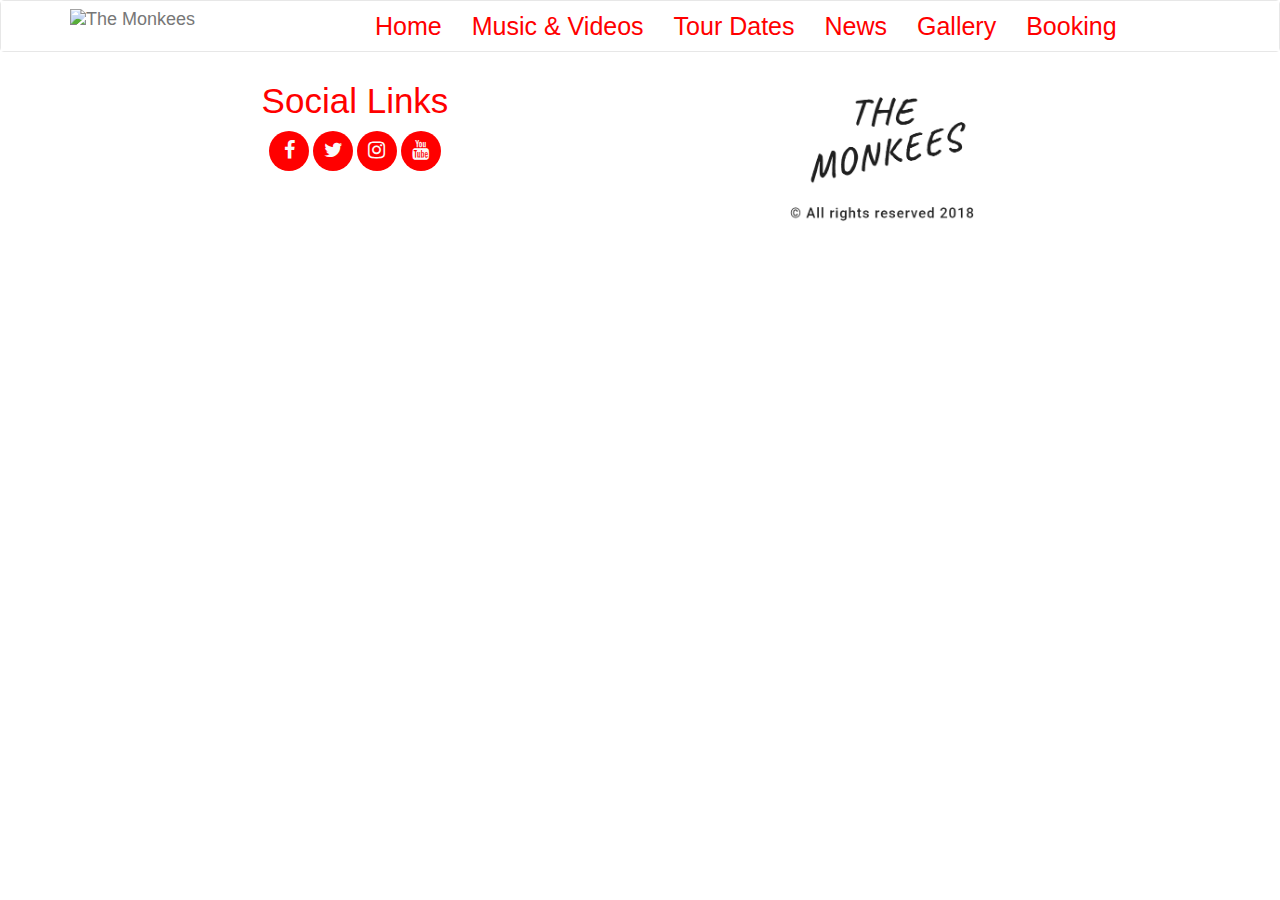
==== booking.html @ ca9ceb1e "Navigation bar and footer built and styled - applied to all pages" ====
<!DOCTYPE html>
<html lang="en">
<head>
    <meta charset="UTF-8">
    <meta name="viewport" content="width=device-width, initial-scale=1.0">
    <meta http-equiv="X-UA-Compatible" content="ie=edge">
    <!-- Latest compiled and minified CSS -->
	<link rel="stylesheet" href="https://maxcdn.bootstrapcdn.com/bootstrap/3.3.7/css/bootstrap.min.css" integrity="sha384-BVYiiSIFeK1dGmJRAkycuHAHRg32OmUcww7on3RYdg4Va+PmSTsz/K68vbdEjh4u" crossorigin="anonymous">
	<script type="text/javascript" src="http://code.jquery.com/jquery-latest.js"></script>
	<!-- Optional theme -->
	<link rel="stylesheet" href="https://maxcdn.bootstrapcdn.com/bootstrap/3.3.7/css/bootstrap-theme.min.css" integrity="sha384-rHyoN1iRsVXV4nD0JutlnGaslCJuC7uwjduW9SVrLvRYooPp2bWYgmgJQIXwl/Sp" crossorigin="anonymous">
    <link rel="stylesheet" href="https://stackpath.bootstrapcdn.com/font-awesome/4.7.0/css/font-awesome.min.css" type="text/css" />
    <!--Style for Navbar and footer-->
    <link rel="stylesheet" href="styles/main.css" type="text/css">
    <!--Stlye for main page-->
    <link rel="stylesheet" href="styles/booking.css" type="text/css">
    <title>The Monkees | Booking</title>
</head>
<body>
    <header class="header">
        <nav class="navbar navbar-default">
            <div class="container-fluid" id="bg-nav-color">
                <div class="container">
                    <!-- Brand and toggle get grouped for better mobile display -->
                    <div class="navbar-header">
                        <button type="button" class="navbar-toggle collapsed" data-toggle="collapse" data-target="#bs-example-navbar-collapse-1"
                            aria-expanded="false">
                            <span class="sr-only">Toggle navigation</span>
                            <span class="icon-bar"></span>
                            <span class="icon-bar"></span>
                            <span class="icon-bar"></span>
                        </button>
                        <a class="navbar-brand" href="index.html"><img src="assets/band-assets/images/face.png" alt="The Monkees"></a>
                    </div>

                    <!-- Collect the nav links, forms, and other content for toggling -->
                    <div class="collapse navbar-collapse" id="bs-example-navbar-collapse-1">
                        <ul class="nav navbar-nav">
                            <li><a href="index.html">Home</a></li>
                            <li><a href="musicvideos.html">Music & Videos</a></li>
                            <li><a href="tour-dates.html">Tour Dates</a></li>
                            <li><a href="news.html">News</a></li>
                            <li><a href="gallery.html">Gallery</a></li>
                            <li><a href="booking.html">Booking</a></li>
                        </ul>
                    </div><!-- /.navbar-collapse -->
                </div>
            </div><!-- /.container-fluid -->
        </nav>
    </header>
    
    <section>

    </section>

    <footer>
        <div class="container">
                <div class="social-links">
                    <div class="col-xs-12 col-sm-6 col-md-6 col-lg-6 ">
                        <span class="sectionnew col-xs-12 hidden-sm hidden-md hidden-lg"></span>                        
                        <h5 class="social-heading">Social Links</h5>
                        <ul class="list-style">
                            <li><a href="https://www.facebook.com/TheMonkees" target="_blank"><i class="fa fa-facebook" aria-hidden="true"></i></a></li>
                            <li><a href="https://twitter.com/themonkees" target="_blank"><i class="fa fa-twitter" aria-hidden="true"></i></a></li>
                            <li><a href="https://www.instagram.com/themonkees/" target="_blank"><i class="fa fa-instagram" aria-hidden="true"></i></a></li>
                            <li><a href="https://www.youtube.com/user/themonkees" target="_blank"><i class="fa fa-youtube" aria-hidden="true"></i></a></li>
                        </ul>
                    </div>
                </div>
            
            <div class="footer-logo col-xs-12 col-sm-6 col-md-6 col-lg-6">
                <a href="index.html"><img src="assets/band-assets/images/Group 107@2x.png" alt="The Monkees | ©All Rights Reserved 2018"></a>
            </div>            
        </div>
    </footer>

    <!-- Latest compiled and minified JavaScript -->
    <script src="https://maxcdn.bootstrapcdn.com/bootstrap/3.3.7/js/bootstrap.min.js" integrity="sha384-Tc5IQib027qvyjSMfHjOMaLkfuWVxZxUPnCJA7l2mCWNIpG9mGCD8wGNIcPD7Txa" crossorigin="anonymous"></script>
    <!-- jQuery (necessary for Bootstrap's JavaScript plugins) -->
    <script src="https://ajax.googleapis.com/ajax/libs/jquery/1.12.4/jquery.min.js"></script>

</body>
</html>
---- styles/main.css ----
@font-face {
    font-family:"Caveat";
    src: url("assets\Fonts\Caveat-Bold.ttf");
}

/*Header*/
/*Custom CSS / Bootstrap Overrides */ 

html {
    margin: 0;
    padding: 0;
}

#bg-nav-color {
    background-color: #fff;
}

div.navbar-header a img {
    height: 35px; 
    margin-right: 150px;
}

ul.nav.navbar-nav li a {
    font-family: "Caveat", sans-serif;
    color: #FF0000;
    font-size: 25px;
}

ul.nav.navbar-nav li a:hover {
    color: rgb(209, 43, 43);
}

a.navbar-brand {
    padding: 8px 15px;
}



/*Footer/
/*Custom CSS*/

.social-heading {
    font-family: "Caveat", sans-serif;
    color: #FF0000;
    display: block;
    font-size: 35px;
    position: relative;
    background-color: #fff;
    z-index: 3;
    width: 50%;
    margin-left: 25%;
}

span.sectionnew {
    border-top: 3px solid #c7c7c7;
    display: block;
    height: 1px;
    position: relative;
    top: 33px;
    width: 90%;
    margin: auto;
}

.list-style {
    padding: 0;
}

.social-links {
    text-align: center;
}

.list-style li {
    list-style-type: none;
    display: inline-block;
}

.list-style li a {
    text-decoration: none;
}

.list-style li a i {
    font-size: 15pt;
    width: 40px;
    height: 40px;
    padding-top: 16px;
    border-radius: 50%;
    font-size: 20px;
    line-height: 7px; 
    text-align: center; 
    color: #fafafa;
    background-color: #FF0000;
}

.footer-logo a img {
    display:inline-block;
    height: 150px;
    margin-left: 25%;
}

.list-style li a i:hover {
    background-color: rgb(255, 60, 60);
    color: #cecece;
}
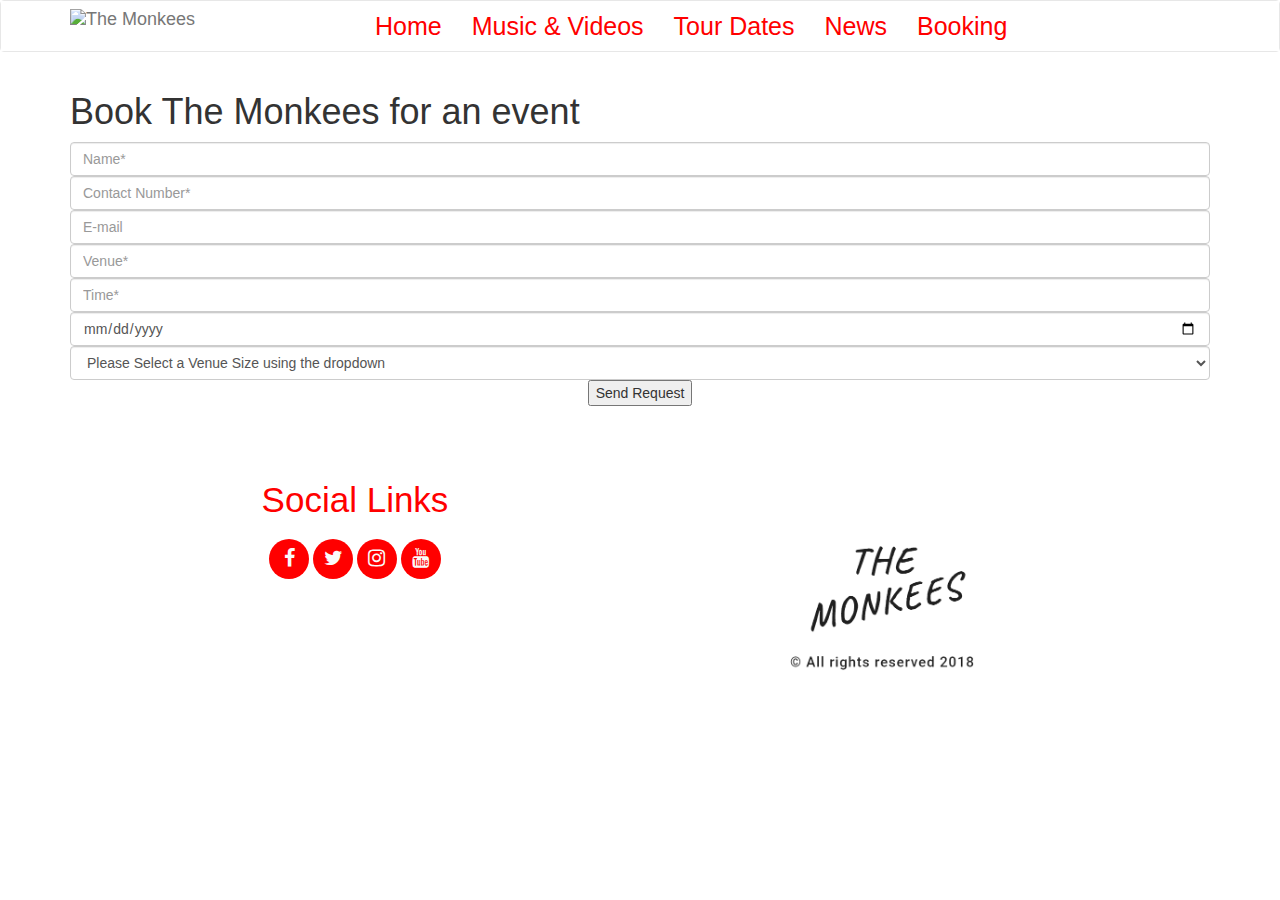
==== commit 60c37376: "Header on each page modified" ====
--- a/booking.html
+++ b/booking.html
@@ -40,7 +40,6 @@
                             <li><a href="musicvideos.html">Music & Videos</a></li>
                             <li><a href="tour-dates.html">Tour Dates</a></li>
                             <li><a href="news.html">News</a></li>
-                            <li><a href="gallery.html">Gallery</a></li>
                             <li><a href="booking.html">Booking</a></li>
                         </ul>
                     </div><!-- /.navbar-collapse -->
@@ -49,7 +48,27 @@
         </nav>
     </header>
     
-    <section>
+    <section class="container">
+        <h1 class="booking-heading text-style">Book The Monkees for an event</h1>
+        <form action="#" class="booking-form">
+            <input type="text" name="name" class="form-control" placeholder="Name*" required>
+            <input type="text" name="contact-number" class="form-control" placeholder="Contact Number*" required>
+            <input type="email" name="email" class="form-control" placeholder="E-mail">
+            <input type="text" name="venue" class="form-control" placeholder="Venue*" required>
+            <input type="text" name="time" class="form-control" placeholder="Time*" required>
+            <input type="date" name="date" class="form-control" placeholder="Date*" required> 
+            <select name="venue-size" id="venue-size" class="form-control venue-size" required>
+                <option value="">Please Select a Venue Size using the dropdown</option>
+                <option value="">1-100</option>
+                <option value="">101-999</option>
+                <option value="">1000-4999</option>
+                <option value="">5000-9999</option>
+                <option value="">10,000+</option>
+            </select>
+            <div style="text-align:center;">
+                <button type="submit" class="send-request text-style" name="submit">Send Request</button>
+            </div>
+        </form>
 
     </section>
 
@@ -78,6 +97,5 @@
     <script src="https://maxcdn.bootstrapcdn.com/bootstrap/3.3.7/js/bootstrap.min.js" integrity="sha384-Tc5IQib027qvyjSMfHjOMaLkfuWVxZxUPnCJA7l2mCWNIpG9mGCD8wGNIcPD7Txa" crossorigin="anonymous"></script>
     <!-- jQuery (necessary for Bootstrap's JavaScript plugins) -->
     <script src="https://ajax.googleapis.com/ajax/libs/jquery/1.12.4/jquery.min.js"></script>
-
 </body>
 </html>--- a/styles/main.css
+++ b/styles/main.css
@@ -39,6 +39,11 @@
 /*Footer/
 /*Custom CSS*/
 
+footer {
+    margin-top: 75px;
+    margin-bottom: 50px;
+}
+
 .social-heading {
     font-family: "Caveat", sans-serif;
     color: #FF0000;
@@ -48,7 +53,8 @@
     background-color: #fff;
     z-index: 3;
     width: 50%;
-    margin-left: 25%;
+    margin:0 auto;
+    margin-bottom: 20px;
 }
 
 span.sectionnew {
@@ -56,8 +62,8 @@
     display: block;
     height: 1px;
     position: relative;
-    top: 33px;
-    width: 90%;
+    top: 23px;
+    width: 100%;
     margin: auto;
 }
 
@@ -95,9 +101,16 @@
     display:inline-block;
     height: 150px;
     margin-left: 25%;
+    margin-top: 40px; 
 }
 
 .list-style li a i:hover {
     background-color: rgb(255, 60, 60);
     color: #cecece;
 }
+
+/*Can be applied to any page*/
+
+.text-center {
+    text-align: center;
+}
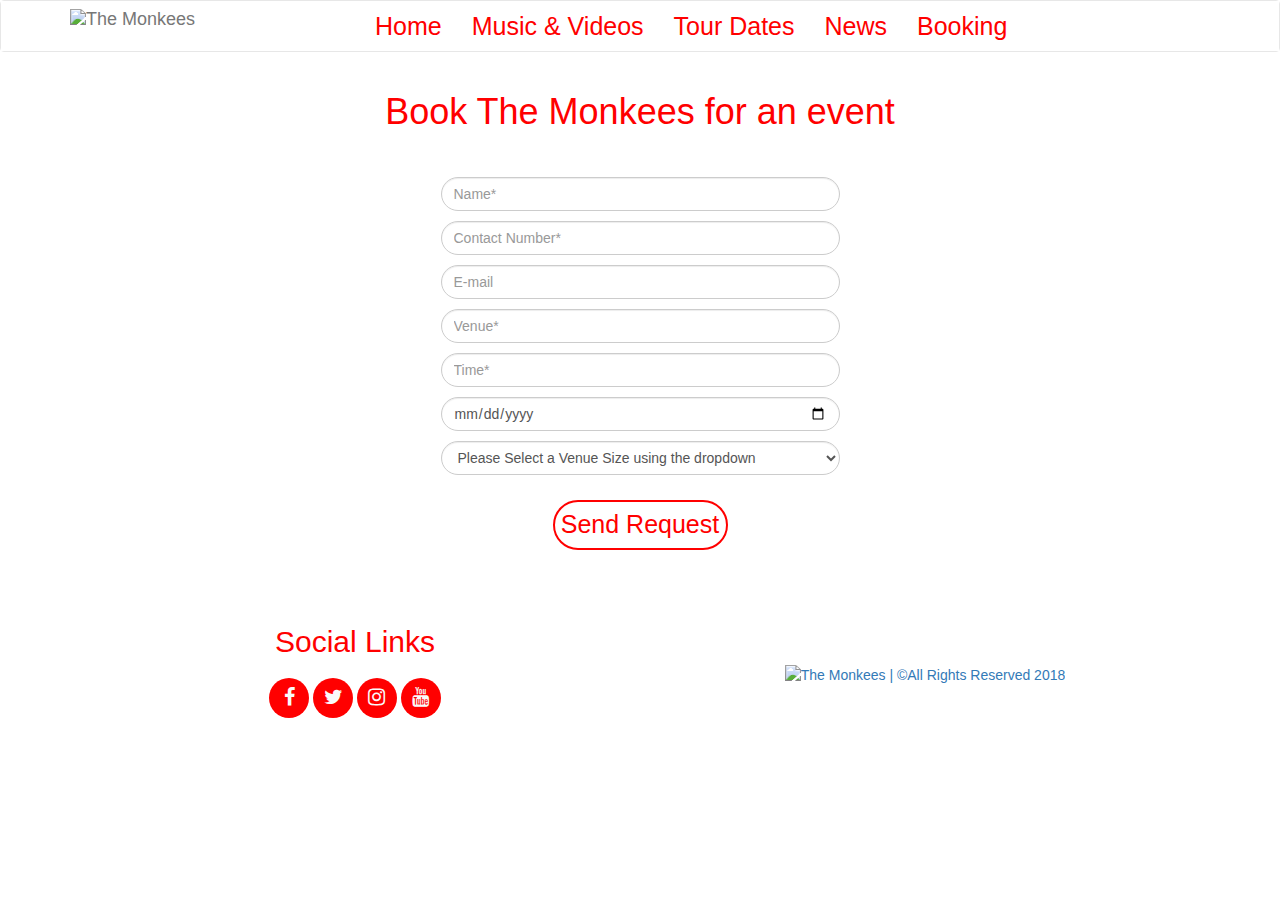
==== commit 0a9baec4: "Reformatting of HTML and CSS" ====
--- a/booking.html
+++ b/booking.html
@@ -6,7 +6,7 @@
     <meta http-equiv="X-UA-Compatible" content="ie=edge">
     <!-- Latest compiled and minified CSS -->
 	<link rel="stylesheet" href="https://maxcdn.bootstrapcdn.com/bootstrap/3.3.7/css/bootstrap.min.css" integrity="sha384-BVYiiSIFeK1dGmJRAkycuHAHRg32OmUcww7on3RYdg4Va+PmSTsz/K68vbdEjh4u" crossorigin="anonymous">
-	<script type="text/javascript" src="http://code.jquery.com/jquery-latest.js"></script>
+	<script src="https://ajax.googleapis.com/ajax/libs/jquery/3.3.1/jquery.min.js"></script>
 	<!-- Optional theme -->
 	<link rel="stylesheet" href="https://maxcdn.bootstrapcdn.com/bootstrap/3.3.7/css/bootstrap-theme.min.css" integrity="sha384-rHyoN1iRsVXV4nD0JutlnGaslCJuC7uwjduW9SVrLvRYooPp2bWYgmgJQIXwl/Sp" crossorigin="anonymous">
     <link rel="stylesheet" href="https://stackpath.bootstrapcdn.com/font-awesome/4.7.0/css/font-awesome.min.css" type="text/css" />
@@ -56,7 +56,7 @@
             <input type="email" name="email" class="form-control" placeholder="E-mail">
             <input type="text" name="venue" class="form-control" placeholder="Venue*" required>
             <input type="text" name="time" class="form-control" placeholder="Time*" required>
-            <input type="date" name="date" class="form-control" placeholder="Date*" required> 
+            <input type="date" name="date" class="form-control" required> 
             <select name="venue-size" id="venue-size" class="form-control venue-size" required>
                 <option value="">Please Select a Venue Size using the dropdown</option>
                 <option value="">1-100</option>
@@ -88,7 +88,7 @@
                 </div>
             
             <div class="footer-logo col-xs-12 col-sm-6 col-md-6 col-lg-6">
-                <a href="index.html"><img src="assets/band-assets/images/Group 107@2x.png" alt="The Monkees | ©All Rights Reserved 2018"></a>
+                <a href="index.html"><img src="assets/band-assets/images/Group_107@2x.png" alt="The Monkees | ©All Rights Reserved 2018"></a>
             </div>            
         </div>
     </footer>
--- a/styles/main.css
+++ b/styles/main.css
@@ -1,6 +1,12 @@
 @font-face {
-    font-family:"Caveat";
-    src: url("assets\Fonts\Caveat-Bold.ttf");
+    font-family: "Caveat";
+    src: url("../assets/Fonts/Caveat-Regular.ttf");
+}
+
+@font-face {
+    font-family: "Roboto";
+    src: url("../assets/Fonts/Roboto-Medium-webfont.woff") format('woff'),
+    url("../Roboto-Medium.ttf") format("ttf");
 }
 
 /*Header*/
@@ -48,12 +54,13 @@
     font-family: "Caveat", sans-serif;
     color: #FF0000;
     display: block;
-    font-size: 35px;
+    font-size: 30px;
     position: relative;
     background-color: #fff;
     z-index: 3;
-    width: 50%;
+    width: 60%;
     margin:0 auto;
+    
     margin-bottom: 20px;
 }
 
@@ -97,10 +104,13 @@
     background-color: #FF0000;
 }
 
+.footer-logo {
+    text-align: center;
+}
+
 .footer-logo a img {
     display:inline-block;
     height: 150px;
-    margin-left: 25%;
     margin-top: 40px; 
 }
 
@@ -114,3 +124,36 @@
 .text-center {
     text-align: center;
 }
+
+.text-style {
+    font-family: "Caveat", sans-serif;
+    color: #FF0000;
+}
+
+.main-text {
+    font-family: "Roboto", sans-serif;
+}
+
+/*Small devices (landscape phones, 576px and up)*/
+@media (min-width: 576px) {
+    .social-heading {
+        width: 45%;
+    }
+}
+
+/*Medium devices (tablets, 768px and up)*/
+@media (min-width: 768px) {
+    .social-heading {
+        width: 100%;
+    }
+}
+
+/*Large devices (desktops, 992px and up)*/
+@media (min-width: 992px) {
+    
+}
+
+/*Extra large devices (large desktops, 1200px and up)*/
+@media (min-width: 1200px) {
+    
+}--- a/styles/booking.css
+++ b/styles/booking.css
@@ -0,0 +1,41 @@
+h1.booking-heading {
+    margin-bottom: 45px;
+    text-align: center;
+}
+
+.booking-form {
+    max-width:75%;
+    margin: 0 auto;
+
+}
+
+input.form-control, select.form-control {
+    border-radius: 50px;
+    margin-bottom: 10px;
+}
+
+button.send-request {
+    color: #ff0000;
+    border: 2px solid #ff0000;
+    border-radius: 40px;
+    background-color: #fff;
+    font-size: 25px;
+    height: 50px;
+    width:  175px; 
+    margin: 0 auto;
+    margin-top: 15px;
+}
+button.send-request:hover {
+    background-color: #ff0000;
+    color: #fff;
+    transition: .3s ease-in-out;
+    -moz-transition: .3s ease-in-out;
+    -webkit-transition: .3s ease-in-out;
+}
+
+
+@media (min-width: 768px) {
+    .booking-form {
+        width: 35%;
+    }    
+}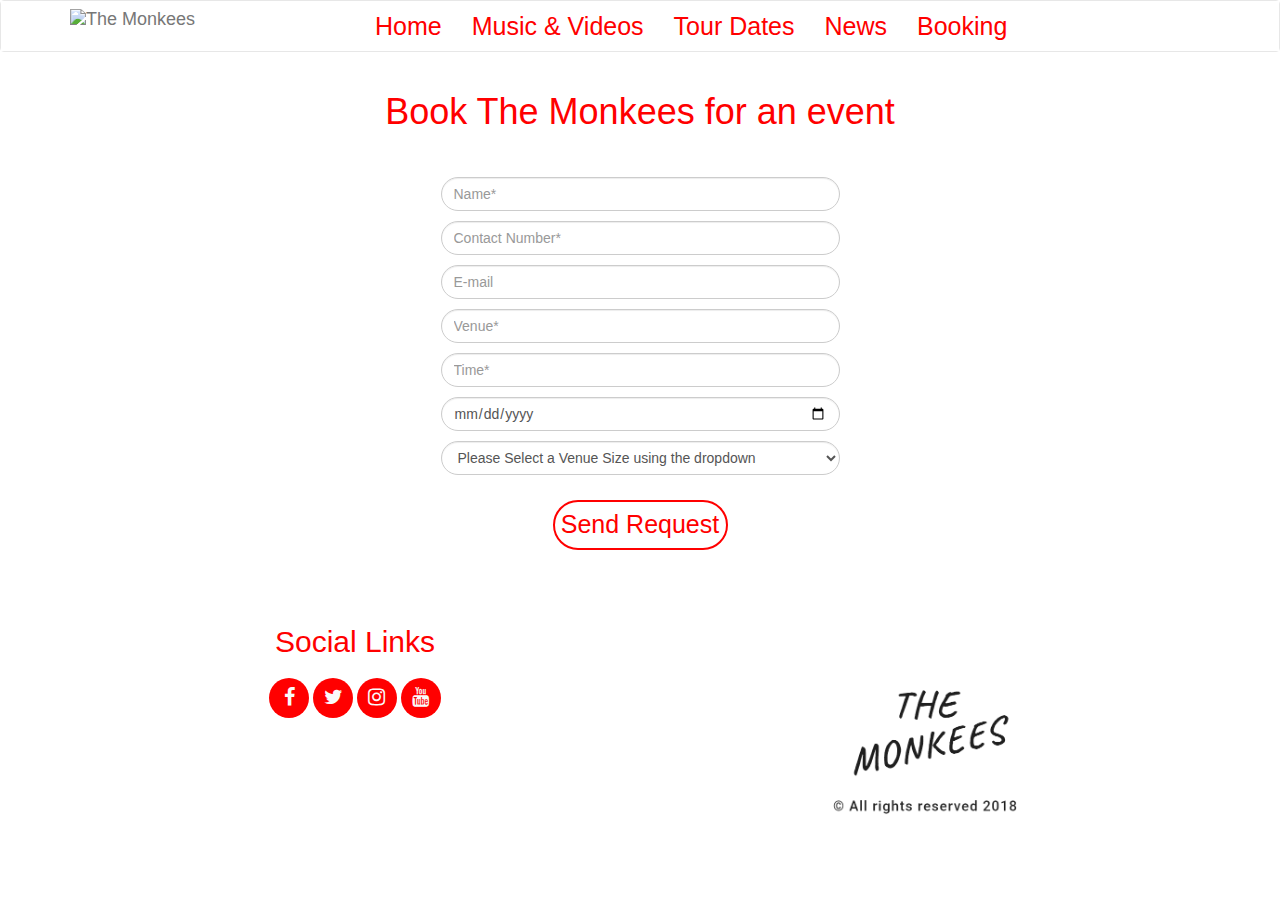
==== commit 8a9006a5: "Fix image link" ====
--- a/booking.html
+++ b/booking.html
@@ -88,7 +88,7 @@
                 </div>
             
             <div class="footer-logo col-xs-12 col-sm-6 col-md-6 col-lg-6">
-                <a href="index.html"><img src="assets/band-assets/images/Group_107@2x.png" alt="The Monkees | ©All Rights Reserved 2018"></a>
+                <a href="index.html"><img src="assets/band-assets/images/Group 107@2x.png" alt="The Monkees | ©All Rights Reserved 2018"></a>
             </div>            
         </div>
     </footer>
